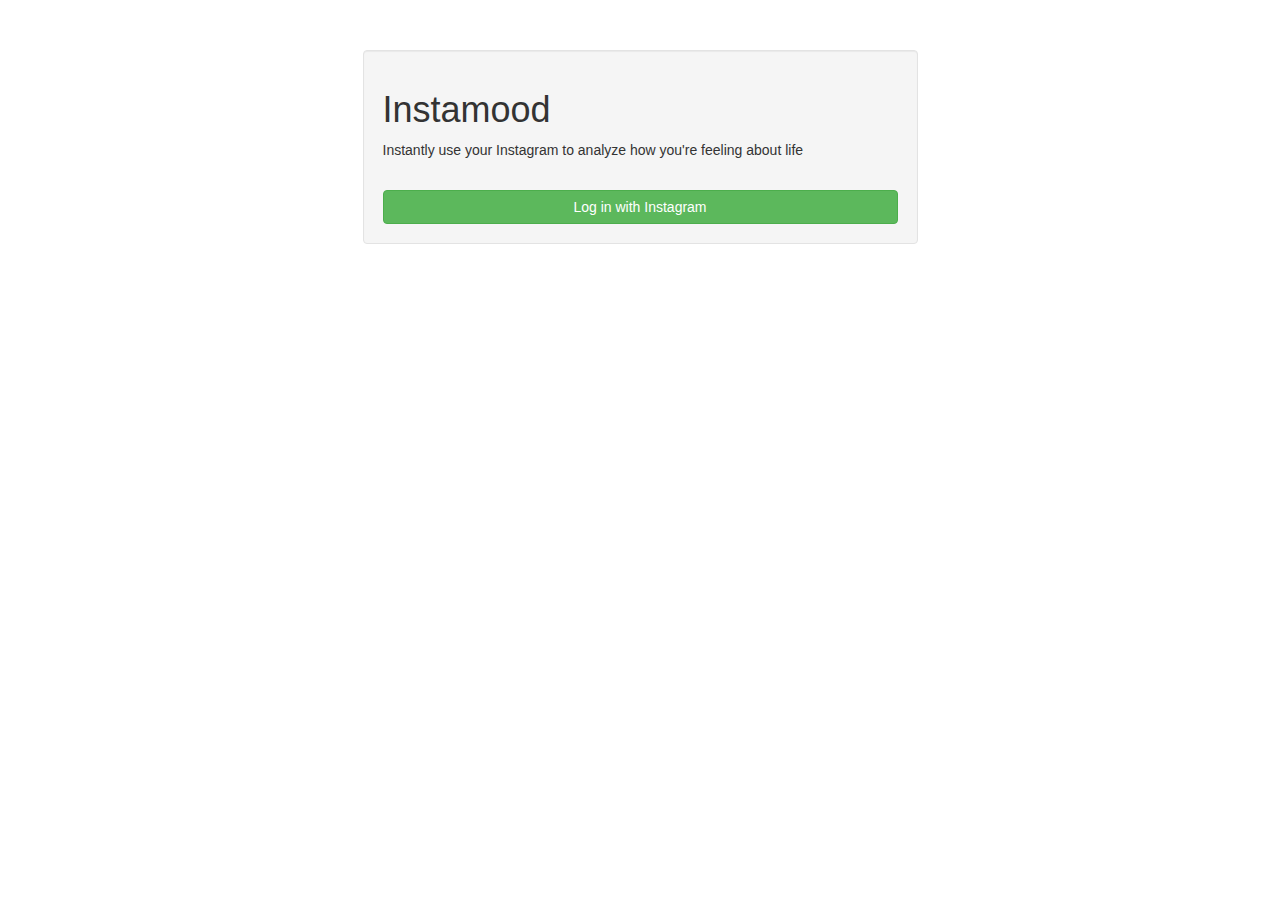
==== login.html @ 7f9ecfba "stage 1" ====
<!DOCTYPE html>
<html lang="en">
<head>
  <meta charset="UTF-8">
  <title>Instamood | Login</title>
  <!-- Stylesheets -->
  <link rel="stylesheet" href="https://maxcdn.bootstrapcdn.com/bootstrap/3.3.6/css/bootstrap.min.css">
  <link rel="stylesheet" href="./style.css">
</head>
<body>
  <div class="container">
    <div class="row">
      <div class="col-md-6 col-md-offset-3">
        <div class="well margin-top">
          <h1>Instamood</h1>
          <p>Instantly use your Instagram to analyze how you're feeling about life</p>
          <br>
          <a href="https://api.instagram.com/oauth/authorize/?client_id=178d9bea290847648de359e13a58627b&redirect_uri=http://0.0.0.0:8000&response_type=token" class="btn btn-success btn-block">
            <i class="fa fa-instagram"></i>
            Log in with Instagram
          </a>
        </div>
      </div>
    </div>
  </div>
</body>
</html>
---- style.css ----
.margin-top {
  margin-top: 50px;
}

.wrapper {
  border: 1pt solid #ddd;
  padding: 30px;
}

.post {
  padding: 20px 0;
  border-bottom: 1pt solid #ddd;
}

.post img {
  width: 100%;
  margin-bottom: 10px;
}

.post .caption {
  color: #555;
}
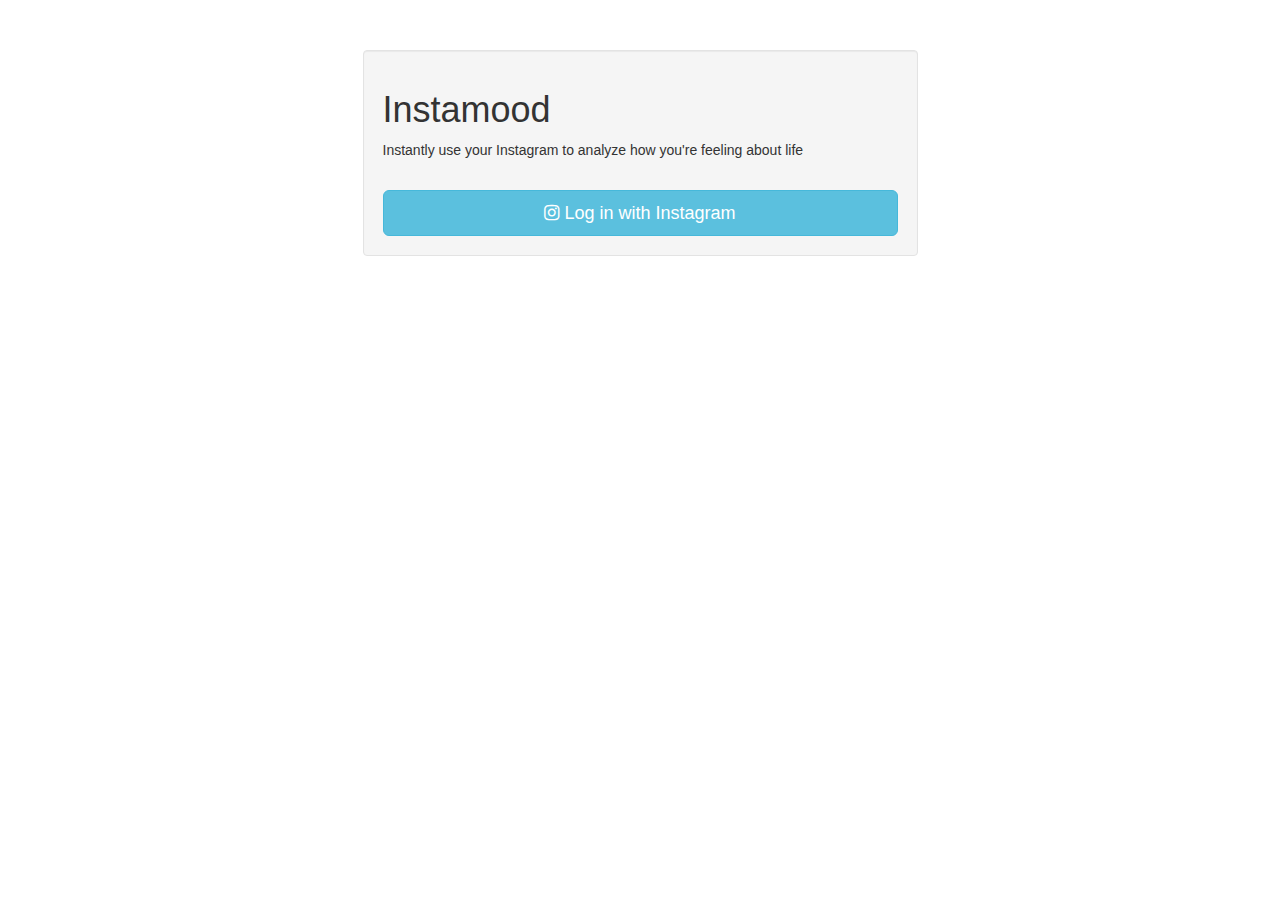
==== commit b6b23dbc: "URL ready for github" ====
--- a/login.html
+++ b/login.html
@@ -5,6 +5,7 @@
   <title>Instamood | Login</title>
   <!-- Stylesheets -->
   <link rel="stylesheet" href="https://maxcdn.bootstrapcdn.com/bootstrap/3.3.6/css/bootstrap.min.css">
+  <link href="//maxcdn.bootstrapcdn.com/font-awesome/4.5.0/css/font-awesome.min.css" rel="stylesheet">
   <link rel="stylesheet" href="./style.css">
 </head>
 <body>
@@ -15,7 +16,9 @@
           <h1>Instamood</h1>
           <p>Instantly use your Instagram to analyze how you're feeling about life</p>
           <br>
-          <a href="https://api.instagram.com/oauth/authorize/?client_id=178d9bea290847648de359e13a58627b&redirect_uri=http://0.0.0.0:8000&response_type=token" class="btn btn-success btn-block">
+          <!-- http://khanotations.github.io/instamood -->
+          <!-- http://0.0.0.0:8000 -->
+          <a href="https://api.instagram.com/oauth/authorize/?client_id=178d9bea290847648de359e13a58627b&redirect_uri=http://khanotations.github.io/instamood&response_type=token" class="btn btn-info btn-lg btn-block">
             <i class="fa fa-instagram"></i>
             Log in with Instagram
           </a>
